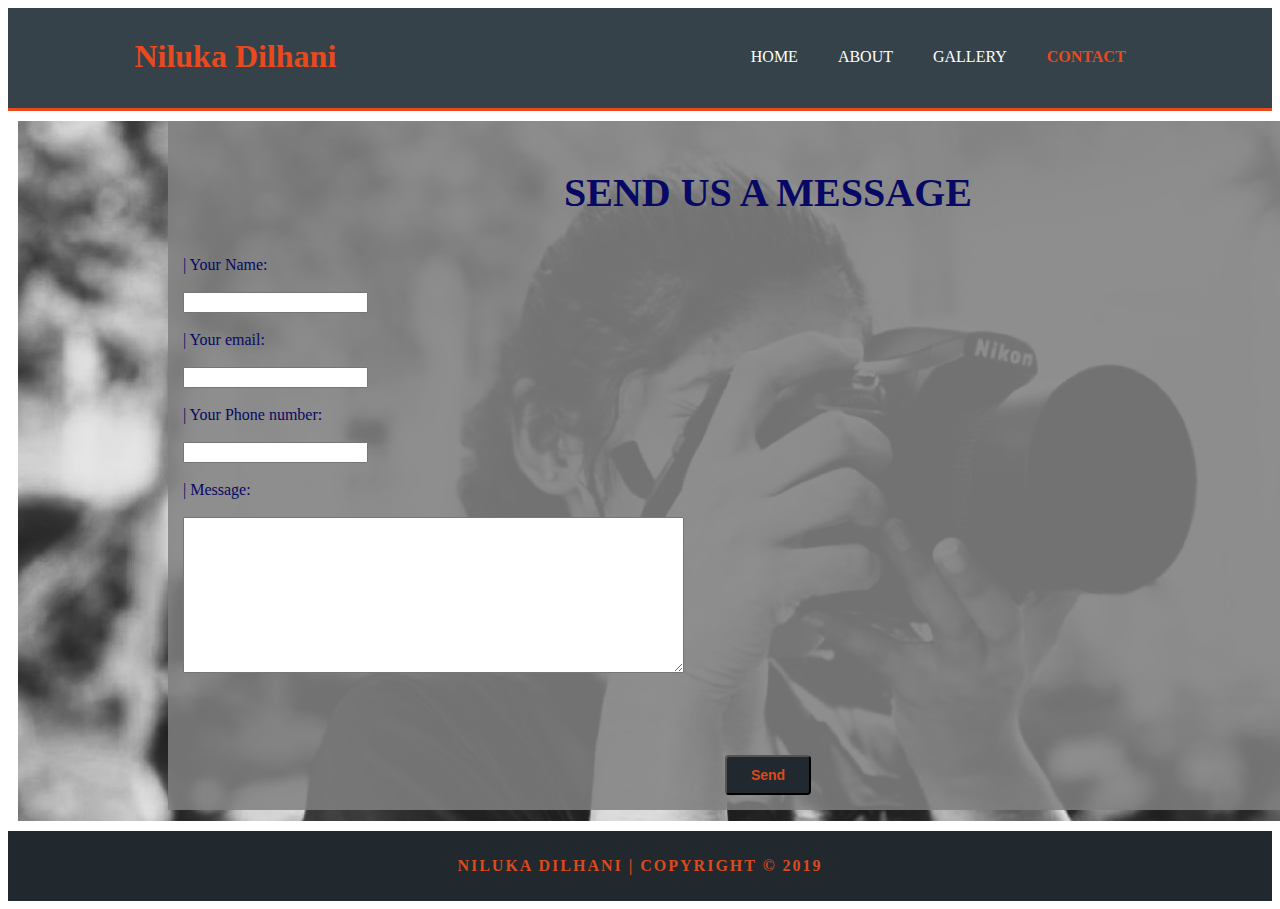
==== Contact.html @ 3151c448 "Add files via upload" ====
<!DOCTYPE html>
<html>
  <head>
    <meta charset="utf-8">
	<meta name="viewport" content="width=device-width, initial-scale=1">
	<link href="style.css" rel="stylesheet" type="text/css">
	<script src="Script.js" type="text/javascript"></script>
    <title>Niluka Dilhani | Contact</title>
  </head>
  <body>
    <header>
      <div class="container">
        <div id="branding">
          <h1><span class="highlight">Niluka Dilhani</span> </h1>
        </div>
        <nav>
          <ul>
            <li><a href="Index.html">Home</a></li>
			<li><a href="About.html">About</a></li>
            <li><a href="Gallery.html">Gallery</a></li>
			<li class="current"><a href="Contact.html">Contact</a></li>
          </ul>
        </nav>
      </div>
    </header>
	<section id="showcase_main">
	<div class="container">
		<div class="services">
			<div class="service_type">
			<h2>SEND US A MESSAGE</h2> 
				<form class="message">
					| Your Name:<br><br>
					<input type="text" name="name" alt="name" required><br><br>
					| Your email:<br><br>
					<input type="email" name="mail" alt="e-mail" required><br><br>
					| Your Phone number:<br><br>
					<input type="tel" name="phone" alt="+94" required><br><br>
					| Message:<br><br>
					<textarea rows="10" cols="60" required></textarea><br><br>
				</form>
				<button onClick="" >Send</button>
			</div>
		</div>
	</div>
	</section>
	  
    <footer>
      <p>Niluka Dilhani | Copyright &copy; 2019</p>
    </footer>
  </body>
</html>
---- style.css ----
@charset "utf-8";
/* Global Styles */

/*Mobile view*/
@media (max-width: 380px){
}
/*Tabuler view*/
@media (min-width: 950px){
}

/* Global */
.container{
  width:80%;
  height:80%;
  margin:auto;
  overflow:hidden;
}

ul{
  margin:0;
  padding:0;
}

.button_1{
  height:38px;
  background:#e8491d;
  border:0;
  padding-left: 20px;
  padding-right:20px;
  color:#ffffff;
}

.dark{
  padding:15px;
  background:#35424a;
  color:#ffffff;
  margin-top:10px;
  margin-bottom:10px;
}

/* Header **/
header{
  background:#35424a;
  color:#ffffff;
  padding-top:30px;
  min-height:70px;
  border-bottom:#e8491d 3px solid;
}

header a{
  color:#ffffff;
  text-decoration:none;
  text-transform: uppercase;
  font-size:16px;
}

header li{
  float:left;
  display:inline;
  padding: 0 20px 0 20px;
}

header #branding{
  float:left;
}

header #branding h1{
  margin:0;
}

header nav{
  float:right;
  margin-top:10px;
}

header .highlight, header .current a{
  color:#e8491d;
  font-weight:bold;
}

header a:hover{
  color:#cccccc;
  font-weight:bold;
}

/* Showcase */
#showcase_main{
  min-height:700px; 
  width:  1500px; 
  background:url('Images/nilu2.jpg') no-repeat 0 -400px;
  opacity: 0.9999;
  filter: alpha(opacity=50);
  text-align:center;
  color:#070964;
  margin: 10px;
}

#showcase_main p{
	color: #060606;
	padding-bottom: 20px;
  font-size: 20px;
}

#showcase_main h2{
	font-size:40px;
	padding-bottom: 7px;
}


/*style*/
.style {
    clear: both;
	display: inline-block;
	width: 100%;
	/* [disabled]min-width: 400px;
*/
	padding-bottom: 30px;
	padding-top: 0px;
	margin-top: -5px;
	margin-bottom: -5px;
	
}

.card-img-top {
	width: 100%;
	height: auto;
	max-width: 400px;
	max-height: 150px;
	opacity: 1.5;
}

.card-body {
    width: 28%;
    text-align: center;
    float: left;
    margin-top: 35px;
    background-color: #171C20;
    padding-bottom: 20px;
    margin-left: 2.5%;
    margin-right: 2.5%;
    border-radius: 3px;
    padding-top: 0px;
    border-bottom: 4px solid #E8491D;
}

.card-body a:hover {
    color: #E8491D;
    cursor: pointer;
}

.card-body:hover{
  cursor: pointer;
  opacity: 0.8;
  filter: alpha(opacity=50);
}

.card-title {
	background-color: #171C20;
	font-family: "Source Sans Pro";
	font-weight: bold;
	color: #FFFFFF;
	letter-spacing: 1px;
	font-size: 26px;
	text-align: center;
}

.card-title a{
	color: #FFFFFF;
	text-decoration: none;
}

/*foooter*/
footer{
	text-align: center;
	padding-top: 10px;
	padding-bottom: 10px;
	background-color: #21292E;
	color: #DC491D;
	text-transform: uppercase;
	font-weight: bold;
	letter-spacing: 2px;
	border-top-width: 2px;
}

/*slideshow*/
.mySlides{
	width: 50%;
	height:500px;
	padding-left: 260px;
	display: none;
}

.swipehome{
	display: none;
	width: 1333px;
	height: 600px;
}

/*Button*/
button {
	border-radius: 4px;
	padding: 10px 24px;
	font-size: 14px;
	font-weight: 600;
	margin-top: 60px;
	background-color: #21292E;
	color: #DC491D;
}

/*table*/
table {
  font-family: "Source Sans Pro";
  border-collapse: collapse;
  width: 100%;
}

td, th {
  text-align: left;
  padding: 8px;
  padding-left: 34px;
}

tr:nth-child(even) {
  background-color: #5B717F;
  opacity: 0.3;
}

/*Contact*/
.message{
	text-align: left;
}

/*photo*/

/* The dots/bullets/indicators */
.dot {
  height: 15px;
  width: 15px;
  margin: 0 2px;
  background-color: #bbb;
  border-radius: 50%;
  display: inline-block;
  transition: background-color 0.6s ease;
}

/*gallery*/
.gallery-item:hover {
    border: 2px solid #DC491D;
}
.np{
	
	color: #DC491D;
}
.gallery-item{
    width: 200px;
	height: 175px;
    margin:0;
}

.gallery-container{
width: 100vw;
	
}

/*about*/
img.aboutowner{
	width:380px;
	height:500px;
}

.gallery-container{
    width:100% ;
    display: flex;
    align-items: center;
    justify-content: center;
}



/*home*/
.hp{
	font-size: 25px;
text-align: left;
}

.social_media{
	width: 25;
	height: 25px;
	padding-bottom: 20px;
	text-align: right;
	padding-right: 10px;
	
}

.social_media:hover {
  cursor: pointer;
  opacity: 0.3;
  filter: alpha(opacity=50);
}


/*about*/
.ap{
	
	font-size: 20px;
	text-align: left;
}

.service_type{
  background-color: rgba(128, 128, 128, 0.858);
  padding: 15px;
}
.container .welcome{
  font-size: 40px;
  color: #541502;
  font-family: 'Times New Roman', Times, serif;
}

.btn {
  background-color: #541502;
  border: none;
  color: white;
  padding: 12px 30px;
  cursor: pointer;
  font-size: 20px;
  text-decoration: none;
 
}

.btn i{
  margin: 10px;
}

/* Darker background on mouse-over */
.btn:hover {
  background-color: #541502;
}

.links{
  margin: 10px;
}

.links img{
  border-radius: 10%;
}
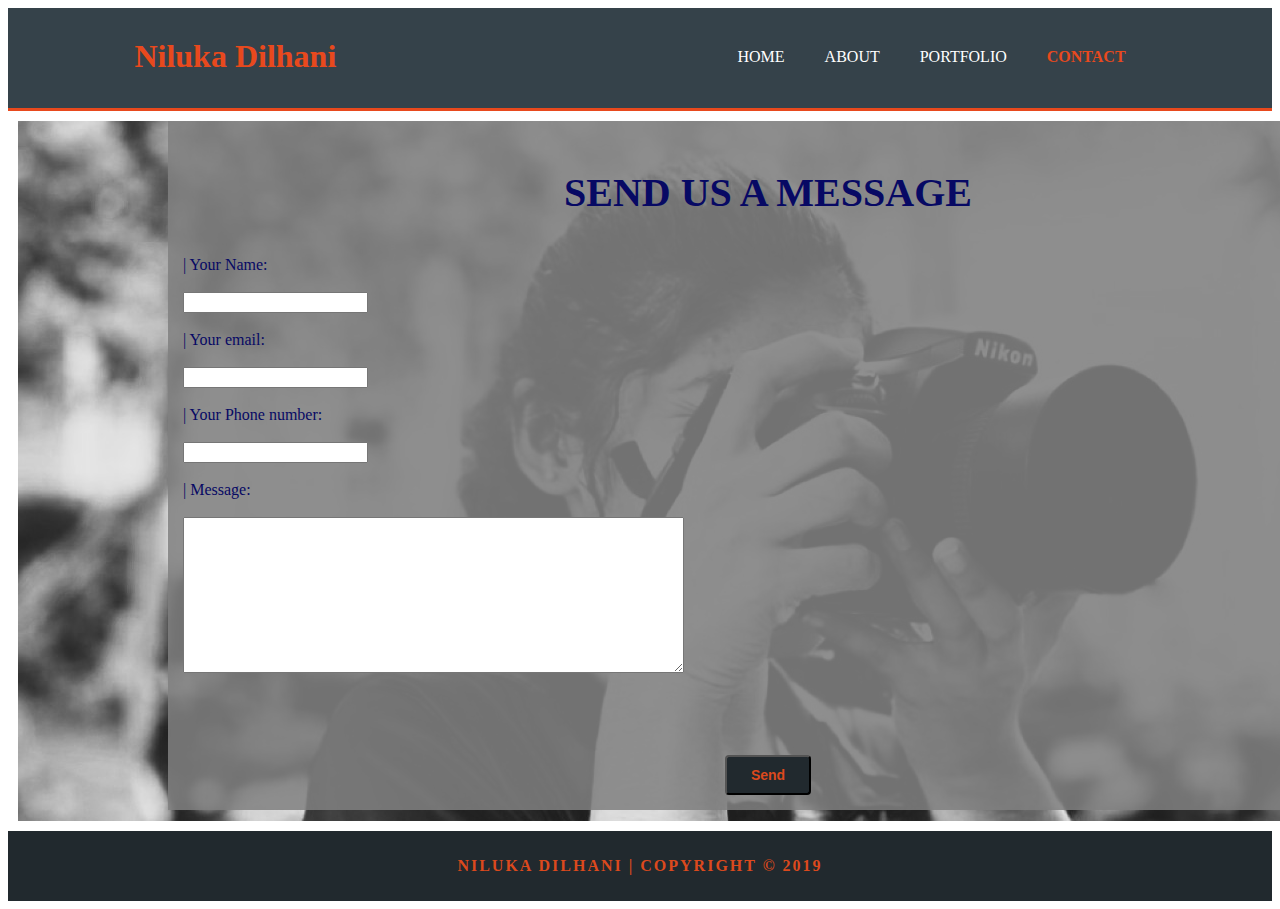
==== commit 6c491ad0: "Contact.html" ====
--- a/Contact.html
+++ b/Contact.html
@@ -17,7 +17,7 @@
           <ul>
             <li><a href="Index.html">Home</a></li>
 			<li><a href="About.html">About</a></li>
-            <li><a href="Gallery.html">Gallery</a></li>
+            <li><a href="Portfolio.html">Portfolio</a></li>
 			<li class="current"><a href="Contact.html">Contact</a></li>
           </ul>
         </nav>
@@ -48,4 +48,4 @@
       <p>Niluka Dilhani | Copyright &copy; 2019</p>
     </footer>
   </body>
-</html>+</html>
